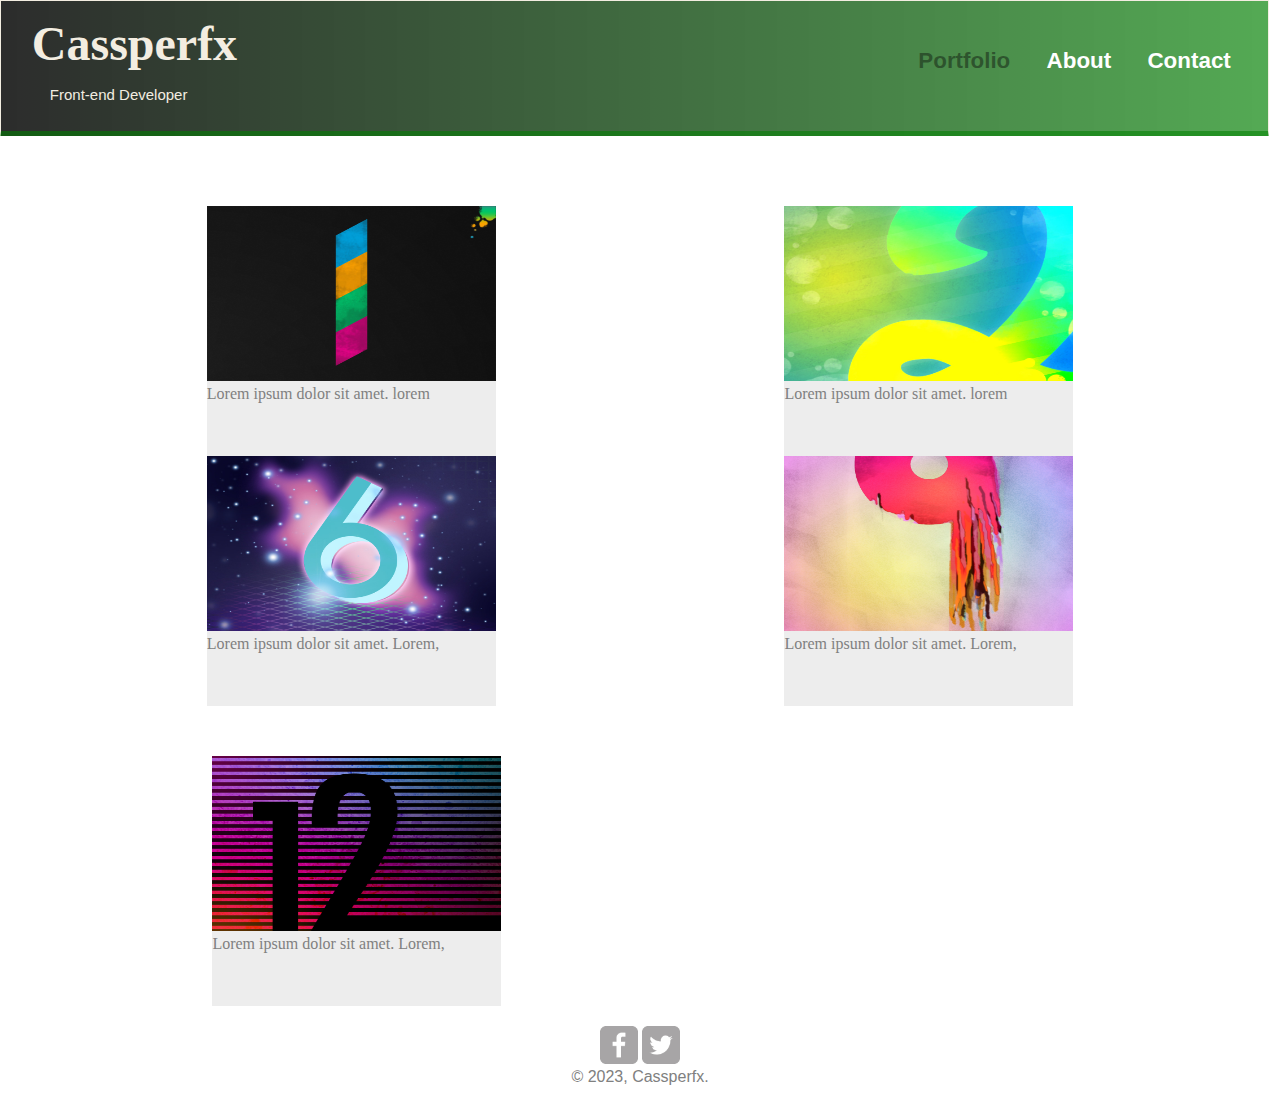
==== index.html @ 00236ea1 "Add files via upload" ====
<!DOCTYPE html>
<html lang="en">
<head>
    <meta charset="UTF-8">
    <meta name="viewport" content="width=device-width, initial-scale=1.0">
    <title>treehouse</title>
    <link href="https://fonts.googleapis.com/css2?family=Changa+One&display=swap" rel="stylesheet">
    <link rel="stylesheet" href="./css/style.css">
    <link rel="stylesheet" href="./css/response.css">
</head>
<body>
    <header>
        <div class="banner">
            <div class="text-header">
                <h1>Cassperfx</h1>
                <p>Front-end Developer</p>
            </div>
        </div>
        <div class="nav">
            <ul>
                <a href="index.html" class="current"><li>Portfolio</li></a>
                <a href="about.html"><li>About</li></a>
                <a href="contact.html"><li>Contact</li></a>
            </ul>
        </div>
    </header>

    <div class="wrapper">
        <div class="photo">
           <div class="img"><img src="./img/numbers-01.jpg" width="100%" height="70%">
            <p>Lorem ipsum dolor sit amet. lorem</p>
            </div>
            <div class="img"><img src="./img/numbers-02.jpg" width="100%" height="70%">
                <p>Lorem ipsum dolor sit amet. lorem</p>
                </div>
           
        </div>
        <div class="photo">
            <div class="img"><img src="./img/numbers-06.jpg" width="100%" height="70%">
                <p>Lorem ipsum dolor sit amet. Lorem,</p>
            </div>
           <div class="img"><img src="./img/numbers-09.jpg" width="100%" height="70%">
            <p>Lorem ipsum dolor sit amet. Lorem,</p>
        </div>
        </div>
        <div class="photo">
            <div class="pic"><img src="./img/numbers-12.jpg" width="100%" height="70%">
                <p>Lorem ipsum dolor sit amet. Lorem,</p>
            </div>
        </div>
    </div>
        <footer class="footer">
            <div class="foot">
                <img src="./img/facebook-wrap.png" width="3%">
                <img src="./img/twitter-wrap.png" width="3%">
            </div>
            <p>&copy; 2023, Cassperfx.</p>
        </footer>
    

</body>
</html>
---- css/style.css ----
* {
    margin: 0;
    padding: 0;
}
header{
    border: 1px solid ;
    color: rgb(243, 237, 225);
    height: 140px;
    width: 99%;
    background: linear-gradient(to left, rgba(0, 128, 0, 0.671), rgba(0, 0, 0, 0.829));
    
}

.text-header h1{
    font-family: Cambria, Cochin, Georgia, Times, 'Times New Roman', serif;
    margin: 15px 0;
    font-size: 1.75em;
    text-align: center;
}
.text-header p{
    text-align: center;
    font-family: Verdana, Geneva, Tahoma, sans-serif;
}
.nav{
    margin-top: 5px;
    background-color: rgba(0, 128, 0, 0.562);
    height: 50px;
    margin: 10px 0;
    

}
.nav ul{
    /* display: flex; */
    text-align: center;
    /* margin: 0 100px auto; */
    font-family: 'Gill Sans', 'Gill Sans MT', Calibri, 'Trebuchet MS', sans-serif;
    font-weight: 700;
    line-height: 20px;
    list-style: none;
}
.nav li{
    display: inline-block;
    padding: 10px 15px;
}
.nav a :hover{
    color: rgba(33, 59, 33, 0.692);
}
.nav a, nav:visited{
    color: #fff;
}

.nav a.current{
    color: rgba(33, 59, 33, 0.692);
}
.wrapper{
    /* border: 1px solid blue; */
    height: 620px;
    width: 95%;
    margin: auto;
}
.photo{
    /* border: 1px solid blue; */
    display: flex;
    width: 95%;
    height: 200px;
    margin: auto;
}

.img{
    flex-flow: row;
    /* border: 1px solid brown; */
    height: 150px;
    width: 45%;
    margin: 20px 10px;
    background-color: rgba(220, 220, 220, 0.527);
    color: gray;
}
.img img{
    object-fit: fill;
}
.pic{
    /* border: 1px solid brown; */
    height: 150px;
    width: 45%;
    margin: 20px 10px;
    background-color: rgba(220, 220, 220, 0.527);
    color: gray;

}
.pic img{
    object-fit: fill;
}
a{
    text-decoration: none;
}
.footer{
    /* border: 4px solid blue; */
    height: 90px;
    width: 99%;
    margin: auto;
    text-align: center;
    color: gray;
    font-family: Arial, Helvetica, sans-serif;

}
.foot{
    margin-top: 50px;
}

/* ABOUT PAGE */

.about-container{
    /* border: 1px solid blue; */
    width: 90%;
    margin: auto;
    height: 400px;
    /* display: flex; */
}
.about1{
    flex: 0.8;
    /* border: 1px solid blue; */
    border-radius: 50%;
    margin-top: 20px;
    height: 150px;
}

.about2{
    flex: 1.5 ;
    /* border: 1px solid blue; */
    margin-top: 20px;
    margin-left: 20px;
    height: 200px;
}
.profile{
    height: 100%;
    object-fit: contain;
    width: 100%;
}
.about2 h1{
    font-family: Arial, Helvetica, sans-serif;
    color: gray;
    font-size: 25px;
    margin-bottom: 20px;
}
.about2 p{
    font-family: Arial, Helvetica, sans-serif;
    color: rgba(128, 128, 128, 0.836);
}

/* CONTACT */
.contact-wrapper{
    /* border: 1px solid blue; */
    height: 400px;
    width: 90%;
    margin-top: 20px;

}
.contact{
    /* border: 1px solid blue; */
    height: 220px;
    width: 90%;
    margin: auto;     
}
.contact h1{
    color: gray;
    font-family: Arial, Helvetica, sans-serif;
    font-size: 20px;
    margin-bottom: 20px;
}
.contact p{
    color: grey;
    font-family: Cambria, Cochin, Georgia, Times, 'Times New Roman', serif;
}
.reach{
    /* border: 1px solid blue; */
    height: 50px;
    width: 100%;
    display: flex;
}
.reach p{
    margin-left: 10px;
}
---- css/response.css ----
*{
    margin: 0;
    padding: 0;
}
@media screen and (min-width: 768px){
    header{
        height: 110px;
        display: flex;
        width: 99%;
        border-bottom: 5px solid  rgba(0, 128, 0, 0.562);
    }

    .text-header h1{
        margin-left: 15%;
        font-size: 2.40em;
        font-family: Cambria, Cochin, Georgia, Times, 'Times New Roman', serif;
    }

    .text-header p{
        font-size: 15px;
        margin-left: 30px;

    }

    .nav{
        background: none;
        font-size: 1.25em;
        margin-top: 30px;
        margin-left: 30%;
    }

    .wrapper{
        height: 800px;
        padding: 20px;
    }
    .photo{
        padding-bottom: 50px;
    }
    .img{
        height: 250px;
        width: 50%;
        margin: 20px;
    }
    .pic{
        height: 250px;
        margin: 80px 20px;
    }

    /* ABOUT */

    .profile{
        border-radius: 0%;
        object-fit: contain;
        height: 200px;
    }

    /* CONTACT */
    .contact-wrapper{
        display: flex;
    }
    .contact{
        height: 300px;
        width: 50%;
        margin-top: 30px;
        padding-left: 20px;
            
    }
    .contact h1{
        color: gray;
        font-family: Arial, Helvetica, sans-serif;
        font-size: 20px;
        margin-bottom: 20px;
    }
    .contact p{
        color: grey;
        font-family: Cambria, Cochin, Georgia, Times, 'Times New Roman', serif;
    }
    .reach{
        height: 50px;
        width: 100%;
        display: flex;
    }
    .reach p{
        margin-left: 10px;
    }
}


@media screen and (min-width: 1000px){

    header{
        height: 130px;
    }
    
    .text-header h1{
        font-size: 3.0em;
    }

    .nav{
        font-size: 1.40em;
        margin-top: 40px;
        margin-left: 55%;
    }


    .wrapper{
        height: 800px;
    }

    .img{
        height: 250px;
        width: 25%;
        margin: auto;
        margin-top: 50px;
        
    }

    .pic{
        height: 250px;
        width: 25%;
        margin-top: 100px;
        margin-left: 150px;
    }

    .profile{
        border-radius: 0;
        height: 250px;
        object-fit: contain;
    }

    .about2{
        margin-top: 80px;
        height: 200px;
    }
    /* CONTACT */

    .contact-wrapper{
        width: 70%;
        margin-top: 20px;
        margin: auto;
    
    }
    .contact{
        margin-top: 50PX;  
    }
    .con{
        margin-left: 50px;
    }
    .reach{
        margin-left: 50px;
    }
}
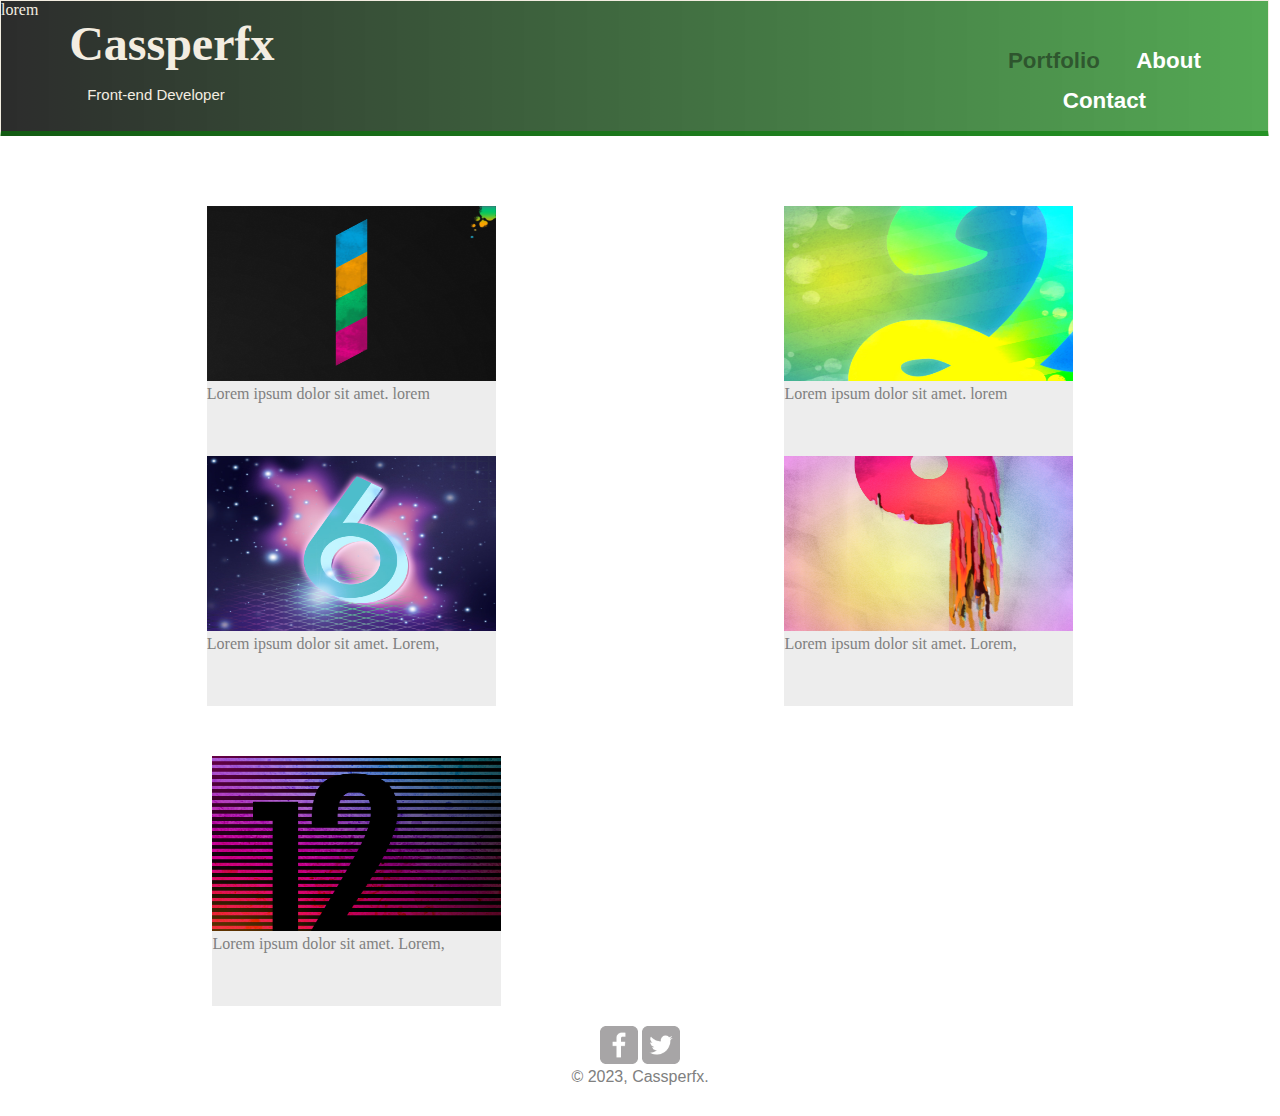
==== commit 8bf028a8: "Update index.html" ====
--- a/index.html
+++ b/index.html
@@ -10,6 +10,7 @@
 </head>
 <body>
     <header>
+        <p>lorem</p>
         <div class="banner">
             <div class="text-header">
                 <h1>Cassperfx</h1>
@@ -59,4 +60,4 @@
     
 
 </body>
-</html>+</html>
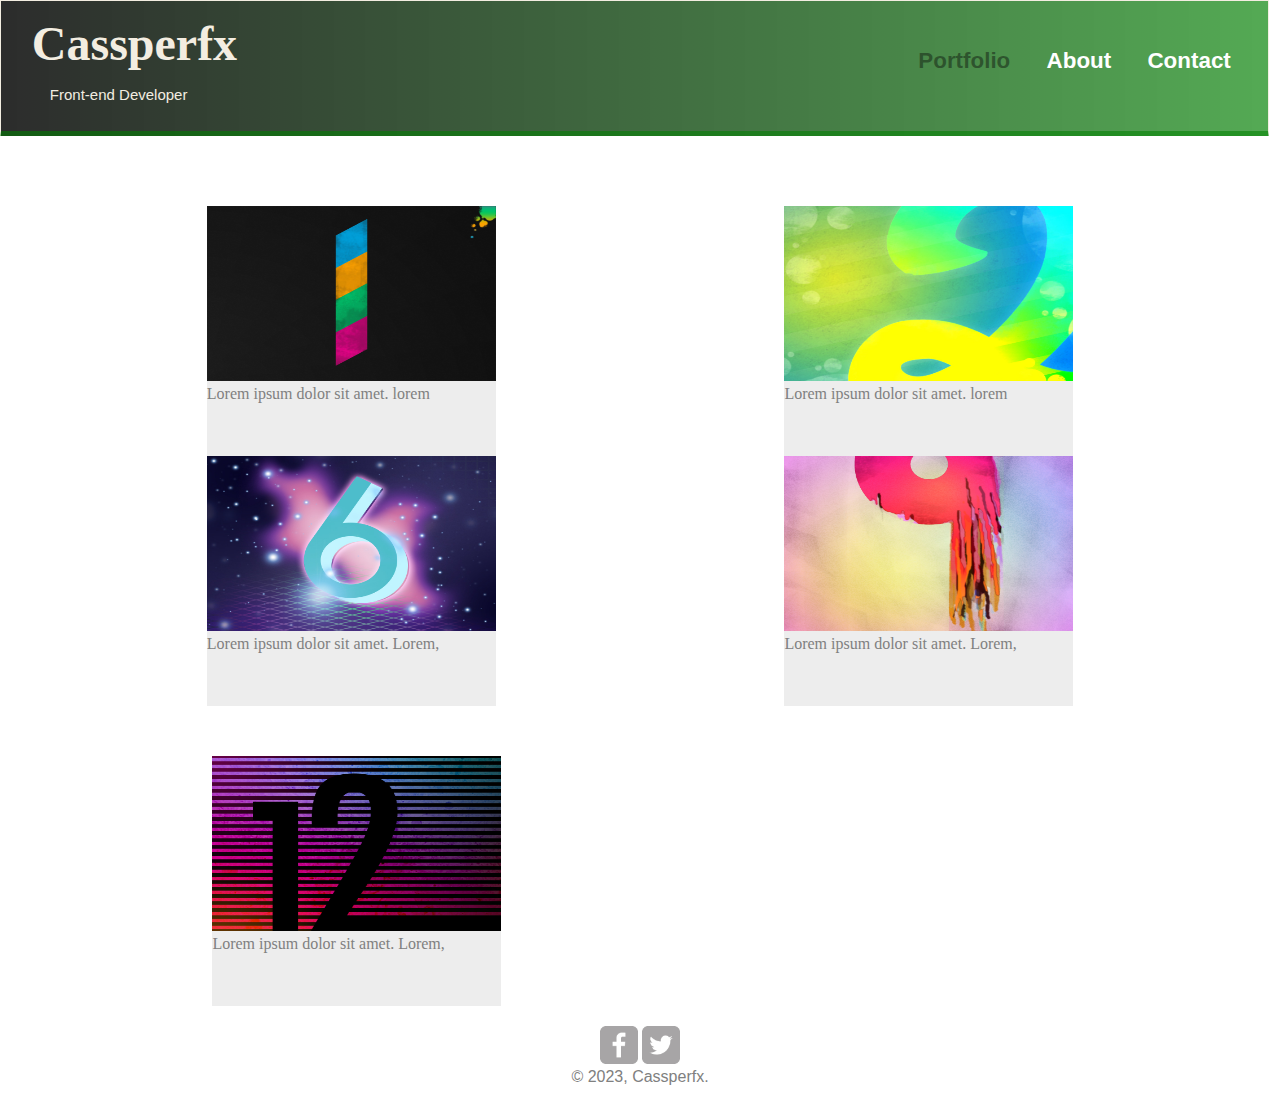
==== commit 49e18a4a: "Update index.html" ====
--- a/index.html
+++ b/index.html
@@ -10,7 +10,6 @@
 </head>
 <body>
     <header>
-        <p>lorem</p>
         <div class="banner">
             <div class="text-header">
                 <h1>Cassperfx</h1>
